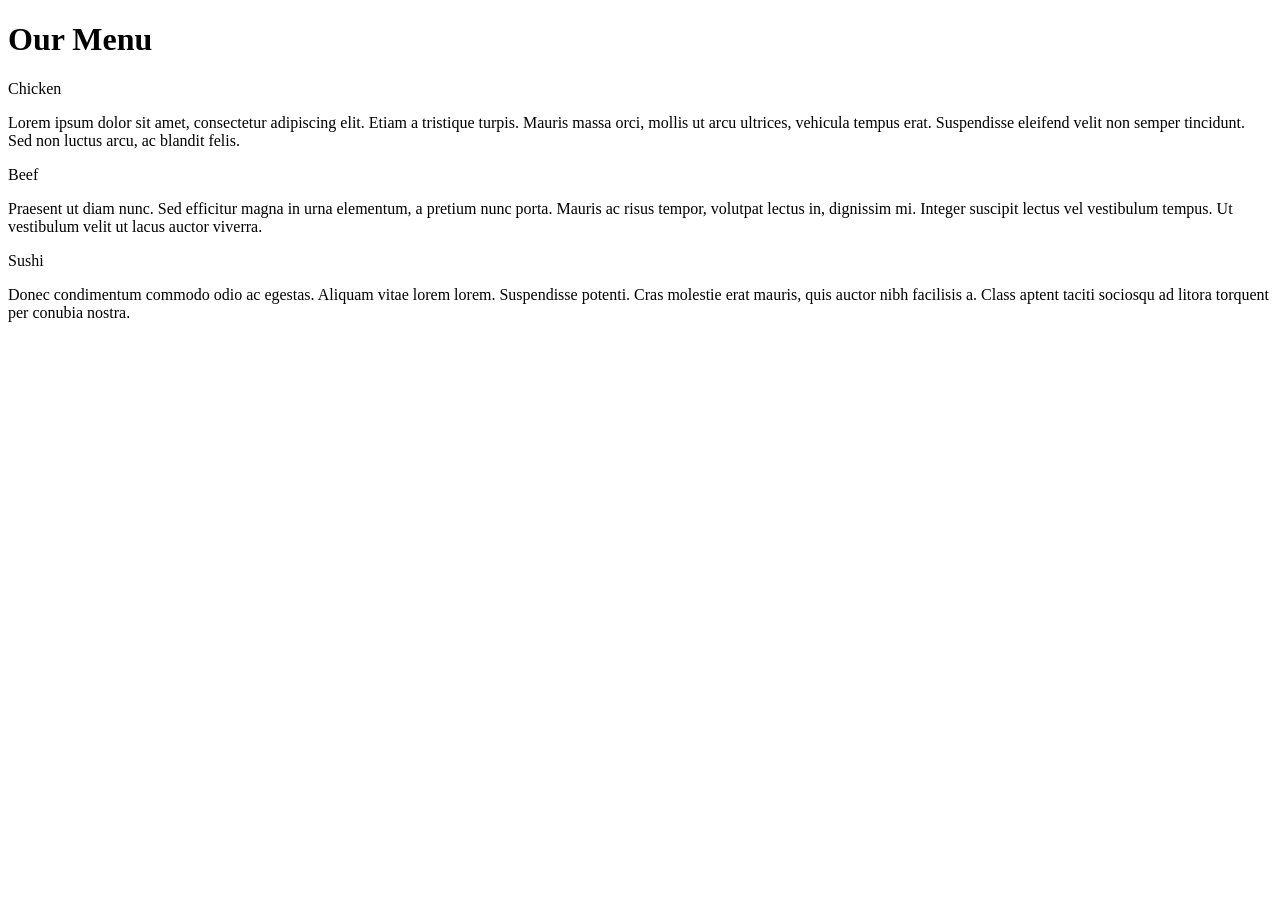
==== mod2-solution/index.html @ 4ce8b1ab "Assignment 2" ====
<!DOCTYPE html>
<html>
<head>
<meta charset="utf-8">
<meta name="viewport" content="width=device-width, initial-scale=1">
<title>Our Menu</title>
<link rel="stylesheet" href="css">
</head>

<body>
<h1>Our Menu</h1>

<div class="row">
	<div class="col-lg-4 col-md-6">
		<div id="container">
			<p id="p1">Chicken</p>
			<section>Lorem ipsum dolor sit amet, consectetur adipiscing elit. Etiam a tristique turpis. Mauris massa orci, mollis ut arcu ultrices, vehicula tempus erat. Suspendisse eleifend velit non semper tincidunt. Sed non luctus arcu, ac blandit felis.</section>
		</div>
	</div>
	<div class="col-lg-4 col-md-6">
		<div id="container">
			<p id="p2">Beef</p>
			<section>Praesent ut diam nunc. Sed efficitur magna in urna elementum, a pretium nunc porta. Mauris ac risus tempor, volutpat lectus in, dignissim mi. Integer suscipit lectus vel vestibulum tempus. Ut vestibulum velit ut lacus auctor viverra.</section>
		</div>
	</div>
	<div class="col-lg-4 col-md-12">
		<div id="container">
			<p id="p3">Sushi</p>
			<section>Donec condimentum commodo odio ac egestas. Aliquam vitae lorem lorem. Suspendisse potenti. Cras molestie erat mauris, quis auctor nibh facilisis a. Class aptent taciti sociosqu ad litora torquent per conubia nostra.</section>
		</div>
	</div>
</div>


</body>
</html>
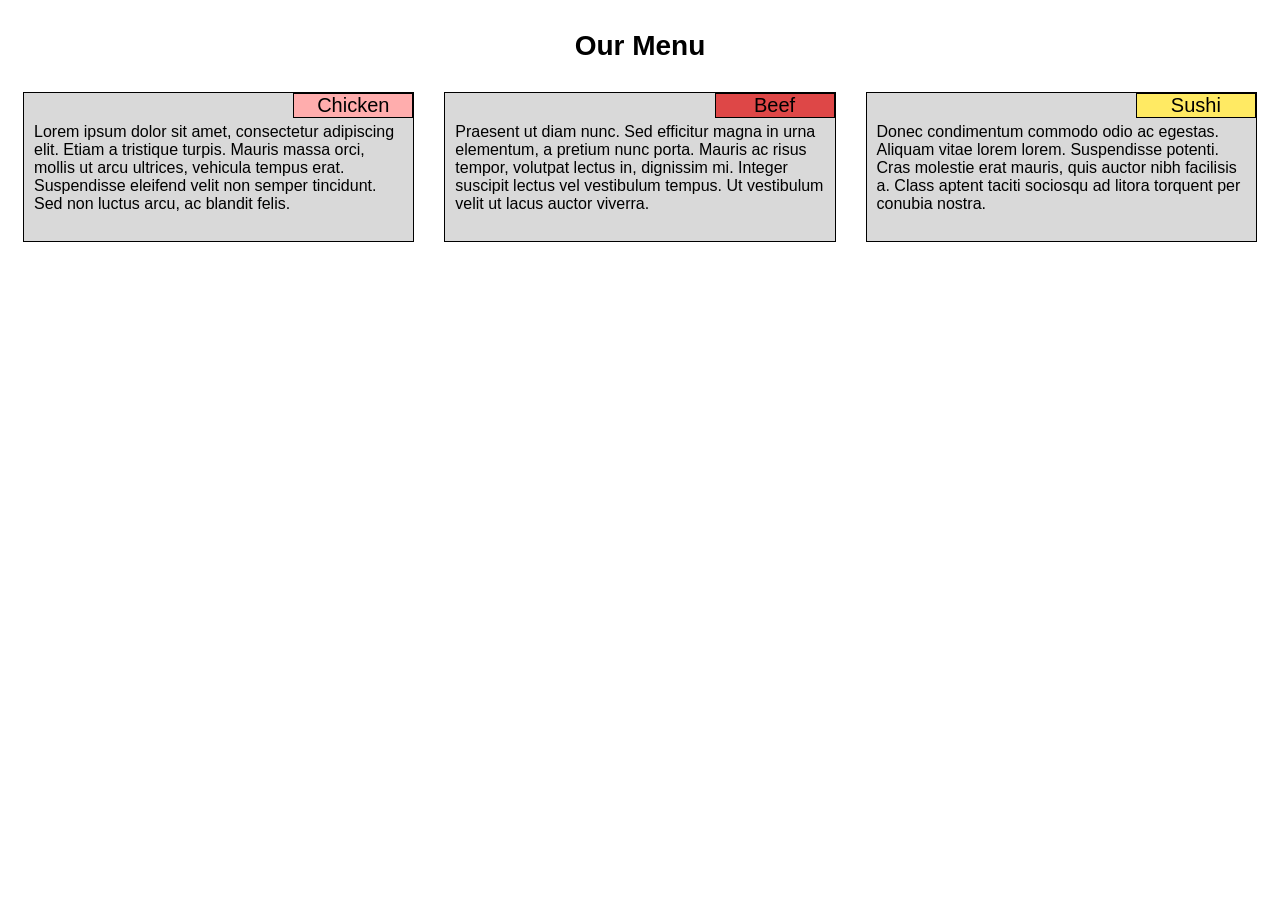
==== commit d4039af5: "Assignment Week 2" ====
--- a/mod2-solution/index.html
+++ b/mod2-solution/index.html
@@ -4,7 +4,7 @@
 <meta charset="utf-8">
 <meta name="viewport" content="width=device-width, initial-scale=1">
 <title>Our Menu</title>
-<link rel="stylesheet" href="css">
+<link rel="stylesheet" href="style.css">
 </head>
 
 <body>
--- a/mod2-solution/style.css
+++ b/mod2-solution/style.css
@@ -0,0 +1,156 @@
+/********** Base styles **********/
+* {
+  box-sizing: border-box;
+}
+h1 {
+  margin-top: 30px;
+  margin-bottom: 15px;
+  font-family: Helvetica;
+  font-size: 175%;
+  text-align: center;
+}
+
+div#container {
+  position: relative;
+  border: 1px solid black;
+  background-color: #d9d9d9;
+  height: 150px;
+  margin-top: 15px;
+  margin-right: 15px;
+  margin-left: 15px;
+  margin-bottom: 15px;
+  font-family: Helvetica;
+  font-size: 0px;
+}
+
+section {
+  position: absolute;
+  top: 30px;
+  left: 10px;
+  margin-right: 10px;
+  font-size: 16px;
+}
+
+#p1 {
+  position: absolute;
+  right: 0;
+  border: 1px solid black;
+  background-color: #ffadad;
+  width: 120px;
+  margin-top: 0;
+  font-size: 20px;
+  text-align: center;
+}
+
+#p2 {
+  position: absolute;
+  right: 0;
+  border: 1px solid black;
+  background-color: #de4747;
+  width: 120px;
+  margin-top: 0;
+  font-size: 20px;
+  text-align: center;
+}
+
+#p3 {
+  position: absolute;
+  right: 0;
+  border: 1px solid black;
+  background-color: #ffea63;
+  width: 120px;
+  margin-top: 0;
+  font-size: 20px;
+  text-align: center;
+}
+
+/* Simple Responsive Framework. */
+.row {
+  width: 100%;
+}
+
+/********** Large devices only **********/
+@media (min-width: 992px) {
+  .col-lg-1, .col-lg-2, .col-lg-3, .col-lg-4, .col-lg-5, .col-lg-6, .col-lg-7, .col-lg-8, .col-lg-9, .col-lg-10, .col-lg-11, .col-lg-12 {
+    float: left;
+  }
+  .col-lg-1 {
+    width: 8.33%;
+  }
+  .col-lg-2 {
+    width: 16.66%;
+  }
+  .col-lg-3 {
+    width: 25%;
+  }
+  .col-lg-4 {
+    width: 33.33%;
+  }
+  .col-lg-5 {
+    width: 41.66%;
+  }
+  .col-lg-6 {
+    width: 50%;
+  }
+  .col-lg-7 {
+    width: 58.33%;
+  }
+  .col-lg-8 {
+    width: 66.66%;
+  }
+  .col-lg-9 {
+    width: 74.99%;
+  }
+  .col-lg-10 {
+    width: 83.33%;
+  }
+  .col-lg-11 {
+    width: 91.66%;
+  }
+  .col-lg-12 {
+    width: 100%;
+  }
+}
+
+/********** Medium devices only **********/
+@media (min-width: 768px) and (max-width: 991px) {
+  .col-md-1, .col-md-2, .col-md-3, .col-md-4, .col-md-5, .col-md-6, .col-md-7, .col-md-8, .col-md-9, .col-md-10, .col-md-11, .col-md-12 {
+    float: left;
+  }
+  .col-md-1 {
+    width: 8.33%;
+  }
+  .col-md-2 {
+    width: 16.66%;
+  }
+  .col-md-3 {
+    width: 25%;
+  }
+  .col-md-4 {
+    width: 33.33%;
+  }
+  .col-md-5 {
+    width: 41.66%;
+  }
+  .col-md-6 {
+    width: 50%;
+  }
+  .col-md-7 {
+    width: 58.33%;
+  }
+  .col-md-8 {
+    width: 66.66%;
+  }
+  .col-md-9 {
+    width: 74.99%;
+  }
+  .col-md-10 {
+    width: 83.33%;
+  }
+  .col-md-11 {
+    width: 91.66%;
+  }
+  .col-md-12 {
+    width: 100%;
+  }
+}
